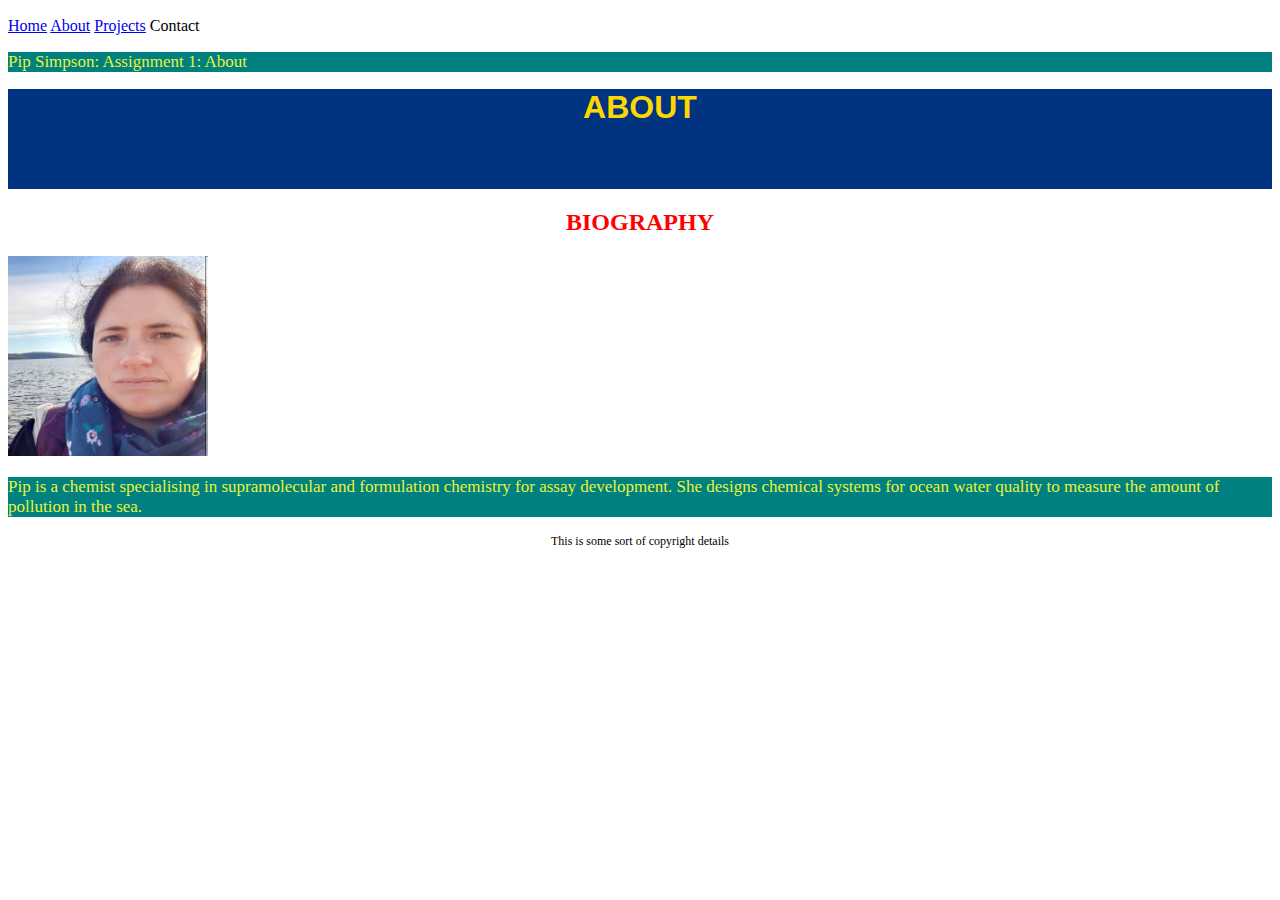
==== about.html @ 4a3fe498 "Updating file names and href links to enable deploy following advice from Jason" ====
<!DOCTYPE html>
<html lang="en">
<head>
    <meta charset="UTF-8">
    <meta name="viewport" content="width=device-width, initial-scale=1.0">
    <title>#About</title>

    <!--Here we need a link to the CSS style sheet--> 
<link rel="stylesheet" href=css-style.css>
</head>

<header id="header-background"> 
    <div class="logo"></div>

<!--Needs to include your name and a navigation bar-->
<p>
<nav> 
<w3-bar></w3-bar>
<a href= "./home.html">Home</a>
<a href="./about.html">About</a> 
  <a href="./projects.html">Projects</a>
<a href="./contacts.html'>"></a>Contact</a>

</nav>
<p> Pip Simpson: Assignment 1: About</p>
<h1> About</h1>

</header>
<body>
  
    <p> 

</section>
    <section> 
                   <h2> Biography </h2>
        
        <img src="./seallinkedin.jpg" 
        alt = "Image of Pip Simpson with sea in background"
        display: inline-block  
        text-align: center
        width="200"
        height ="200"
        margin = auto 
        margin-left: auto;
        margin-right: auto;
                width: 50%;
        >
     
        </p>
    
    </section>
    <article> 
        
    <p> 
    Pip is a chemist specialising in supramolecular and formulation chemistry for assay development. She designs chemical systems for ocean water quality to measure the amount of pollution in the sea. </p>
    
    
    
    </article>



<!--CONTACTS: Include your contact details in a form format, name, email message, using mailto: -->

</body>

<!--FOOTER: Add contact details-->
<footer> This is some sort of copyright details </footer>
</html>







</body>
</html>
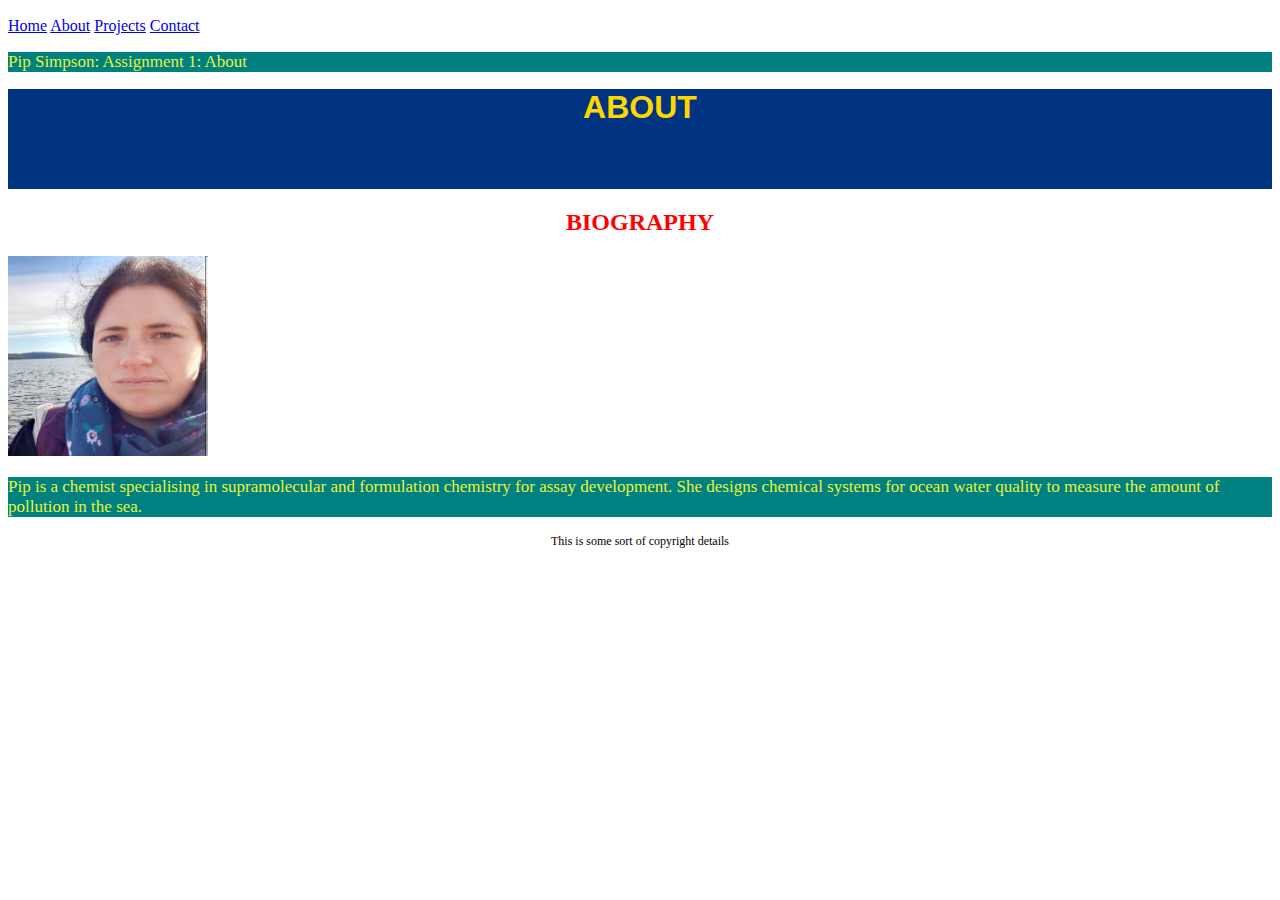
==== commit e7b8946b: "further repairs to links" ====
--- a/about.html
+++ b/about.html
@@ -14,14 +14,14 @@
 
 <!--Needs to include your name and a navigation bar-->
 <p>
-<nav> 
-<w3-bar></w3-bar>
-<a href= "./home.html">Home</a>
-<a href="./about.html">About</a> 
-  <a href="./projects.html">Projects</a>
-<a href="./contacts.html'>"></a>Contact</a>
-
-</nav>
+    <nav> 
+   
+        <a href= "./home.html">Home</a>
+        <a href="./about.html">About</a> 
+          <a href="./projects.html">Projects</a>
+        <a href="./contacts.html">Contact</a>
+        
+        </nav>
 <p> Pip Simpson: Assignment 1: About</p>
 <h1> About</h1>
 
